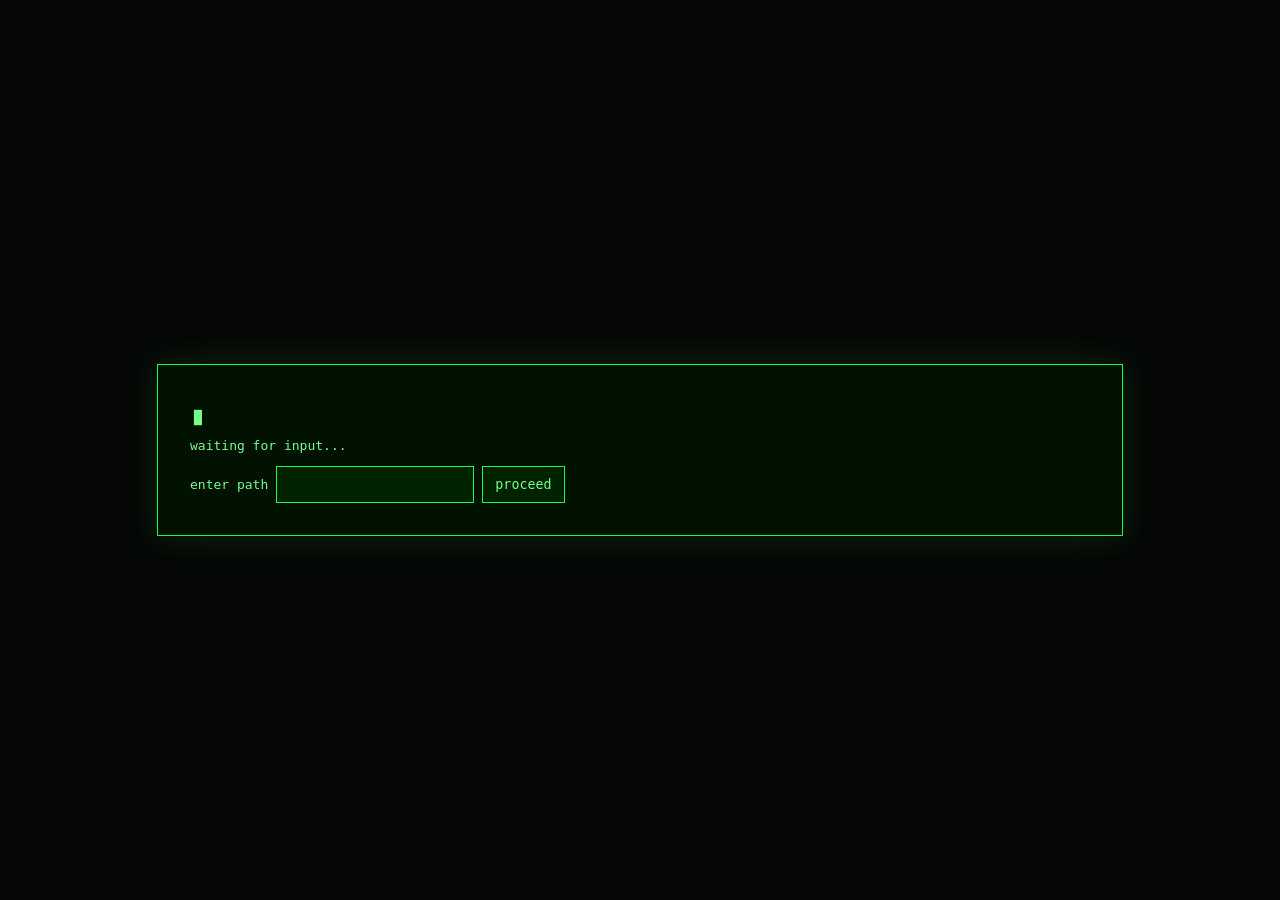
==== 9ed1515819dec61fd361d5fdabb57f41ecce1a5fe1fe263b98c0d6943b9b232e.html @ 409ed366 "Setup" ====
<!doctype html>
<html lang="en">
<head>
  <meta charset="utf-8">
  <meta name="viewport" content="width=device-width, initial-scale=1">
  <title>pizza</title>
  <link rel="stylesheet" href="terminal.css">
</head>
<body>
  <main class="terminal">
    <pre id="terminal-output"></pre>
    <span class="cursor">█</span>

    <!-- Developer note: final clue = "What's up guys it's ______________" -->

    <p id="status">waiting for input...</p>

    <label for="guess">enter path</label>
    <input id="guess" autocomplete="off" spellcheck="false">
    <button id="go">proceed</button>
  </main>

  <script src="terminal2.js"></script>
</body>
</html>
---- terminal.css ----
:root {
  color-scheme: dark;
}

body {
  margin: 0;
  min-height: 100vh;
  background: #050805;
  color: #76ff8a;
  font-family: monospace;
  display: grid;
  place-items: center;
}

.terminal {
  width: min(900px, 92vw);
  border: 1px solid #1f5;
  padding: 2rem;
  box-shadow: 0 0 30px rgba(70, 255, 120, 0.12);
  background: rgba(0, 20, 0, 0.85);
}

input, button {
  background: #020;
  color: #76ff8a;
  border: 1px solid #1f5;
  padding: 0.6rem 0.8rem;
  font-family: inherit;
}

a {
  color: #9cffab;
}

.cursor {
  display: inline-block;
  margin-left: 4px;
  animation: blink 1s steps(2, start) infinite;
}

.error {
  color: #ff4d4d;
}

@keyframes blink {
  to { visibility: hidden; }
}
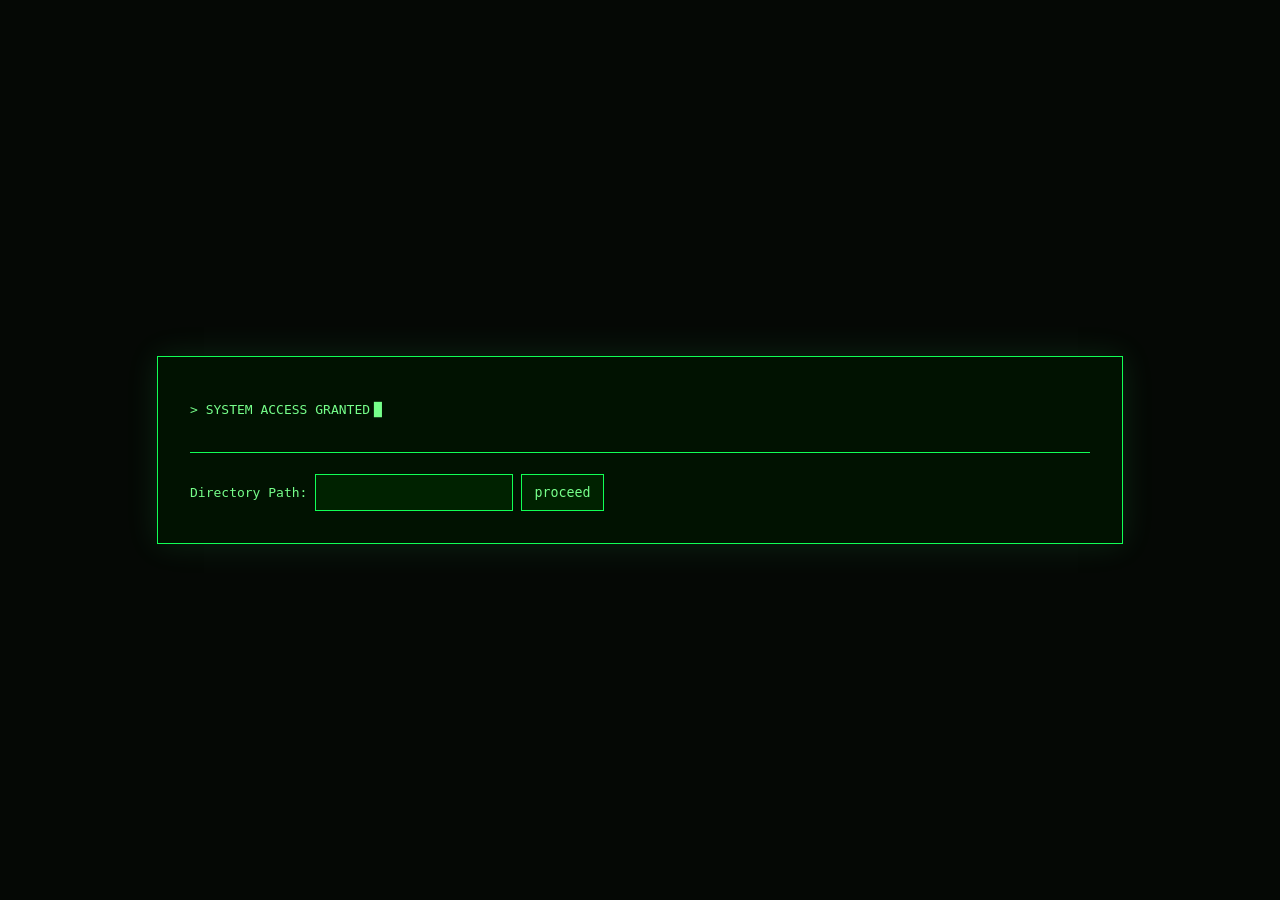
==== commit 2056a2b2: "Finish setup" ====
--- a/9ed1515819dec61fd361d5fdabb57f41ecce1a5fe1fe263b98c0d6943b9b232e.html
+++ b/9ed1515819dec61fd361d5fdabb57f41ecce1a5fe1fe263b98c0d6943b9b232e.html
@@ -9,17 +9,37 @@
 <body>
   <main class="terminal">
     <pre id="terminal-output"></pre>
-    <span class="cursor">█</span>
-
-    <!-- Developer note: final clue = "What's up guys it's ______________" -->
-
-    <p id="status">waiting for input...</p>
-
-    <label for="guess">enter path</label>
+    <br>
+    <hr>
+    <br>
+    <label for="guess">Directory Path: </label>
     <input id="guess" autocomplete="off" spellcheck="false">
     <button id="go">proceed</button>
   </main>
+  <script>
+  async function runSequence() {
+    await typeLine("> SYSTEM ACCESS GRANTED");
+    await delay(500);
+    await typeLine("> Readying final challenge ---");
+    await delay(100);
+    await typeLine("> ");
+    await delay(400);
+    await typeLine("> Here is your final clue:");
+    await delay(100);
+    await typeLine("> ");
+    await delay(600);
 
-  <script src="terminal2.js"></script>
+    await typeLine("> Fetching...");
+    await delay(600);
+
+    await typeLine("> Fetching...");
+    await delay(800);
+
+    // Developer note: final clue = "What's up guys it's ______________" 
+    await typeLine("> Error: final clue inaccessible.", 30, true, true);
+  }
+  </script>
+  <script src="terminal.js"></script>
+  <script src="routing.js"></script>
 </body>
 </html>
--- a/terminal.css
+++ b/terminal.css
@@ -32,6 +32,11 @@
   color: #9cffab;
 }
 
+hr {
+  border: none;
+  border-top: 1px solid #1f5;
+}
+
 .cursor {
   display: inline-block;
   margin-left: 4px;
@@ -44,4 +49,18 @@
 
 @keyframes blink {
   to { visibility: hidden; }
+}
+
+.image-row {
+  display: flex;
+  gap: 1rem; /* space between images */
+}
+
+.image-container img {
+  max-width: 100%;
+  height: auto;
+}
+
+.image-container {
+  flex: 1;
 }
